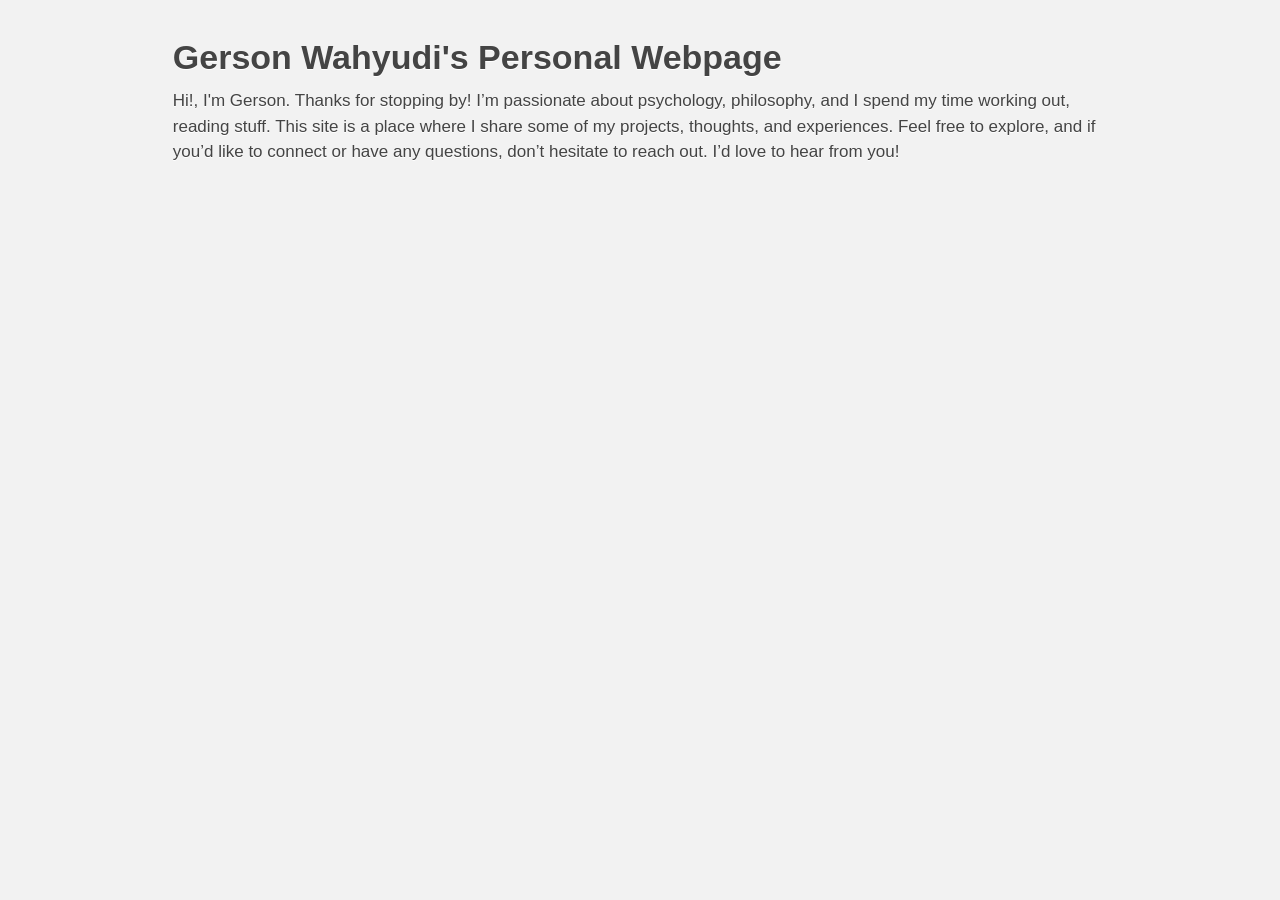
==== index.html @ 931f88f3 "Initial commit" ====
<!DOCTYPE html>
<html>
    <head>
        <meta charset="UTF-8">
        <meta name="viewport" content="width=device-width, initial-scale=1.0"/>
        <title>Gerson's Page</title>
        <meta name="description" content="Gerson Wahyudi's Personal Webpage"/>
        <style>
            body {margin: 2.5% auto; background: #f2f2f2; color: #444444; font-family: -apple-system, BlinkMacSystemFont, "Segoe UI", Roboto, Helvetica, Arial, sans-serif; font-size: 17px; line-height: 1.5; text-shadow: 0 1px 0 #ffffff; max-width: 73%;}
            code {background: white;}
            a {border-bottom: 1px solid #444444; color: #444444; text-decoration: none;}
            a:hover {border-bottom: 0;}
	    h1, h2, h3 {margin-bottom:5px;}
	    p {margin-top:0px;}
        </style>
    </head>
    <body>
        <header>
            <h1>Gerson Wahyudi's Personal Webpage</h1>
            <p>Hi!, I'm Gerson. Thanks for stopping by! I’m passionate about psychology, philosophy, and I spend my time working out, reading stuff.

This site is a place where I share some of my projects, thoughts, and experiences. Feel free to explore, and if you’d like to connect or have any questions, don’t hesitate to reach out. I’d love to hear from you!</p>
        </header>
    </body>
</html>
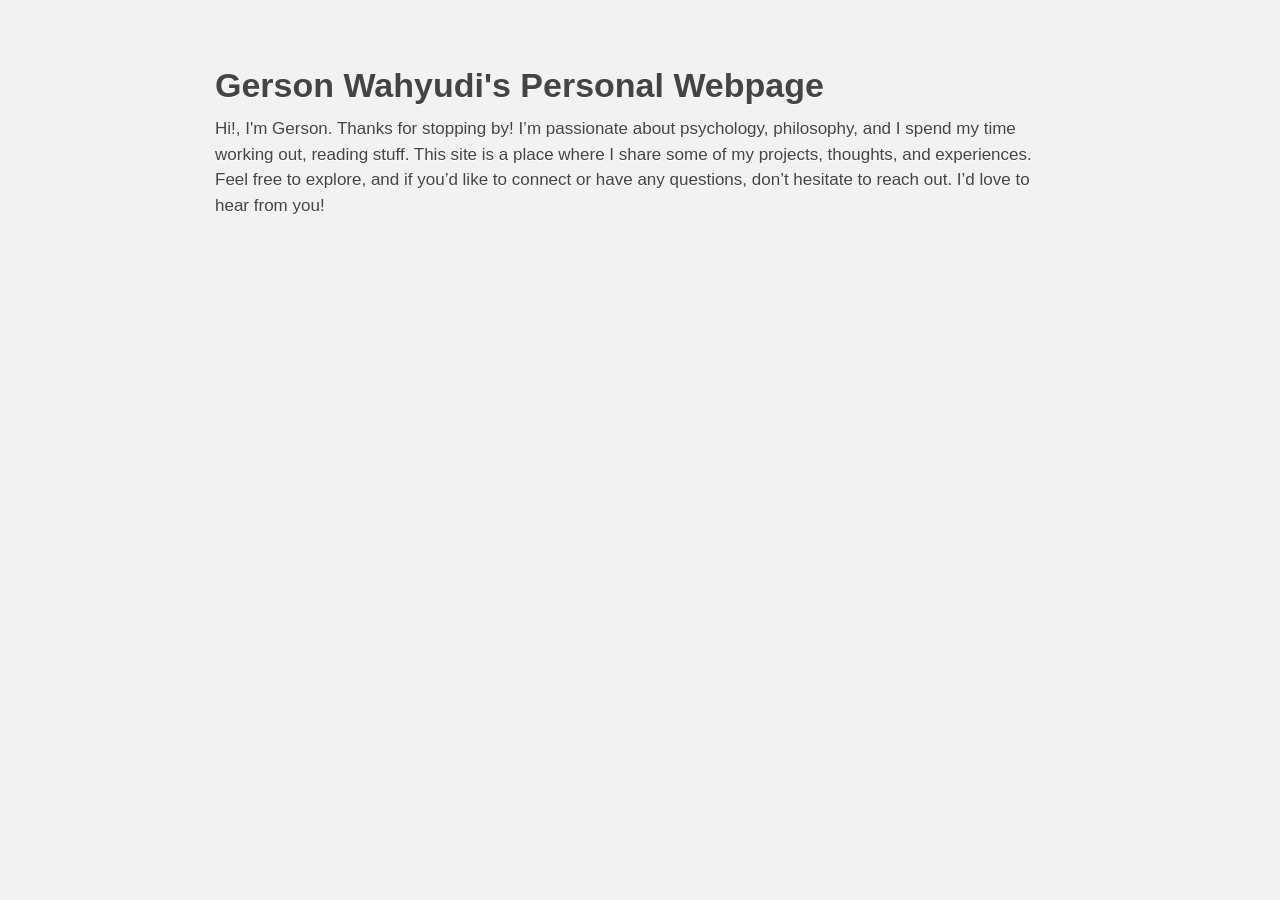
==== commit 0899d58f: "fix width" ====
--- a/index.html
+++ b/index.html
@@ -6,7 +6,7 @@
         <title>Gerson's Page</title>
         <meta name="description" content="Gerson Wahyudi's Personal Webpage"/>
         <style>
-            body {margin: 2.5% auto; background: #f2f2f2; color: #444444; font-family: -apple-system, BlinkMacSystemFont, "Segoe UI", Roboto, Helvetica, Arial, sans-serif; font-size: 17px; line-height: 1.5; text-shadow: 0 1px 0 #ffffff; max-width: 73%;}
+            body {margin:60px auto; background: #f2f2f2; color: #444444; font-family: -apple-system, BlinkMacSystemFont, "Segoe UI", Roboto, Helvetica, Arial, sans-serif; font-size: 17px; line-height: 1.5; text-shadow: 0 1px 0 #ffffff; max-width:850px;padding:0;}
             code {background: white;}
             a {border-bottom: 1px solid #444444; color: #444444; text-decoration: none;}
             a:hover {border-bottom: 0;}
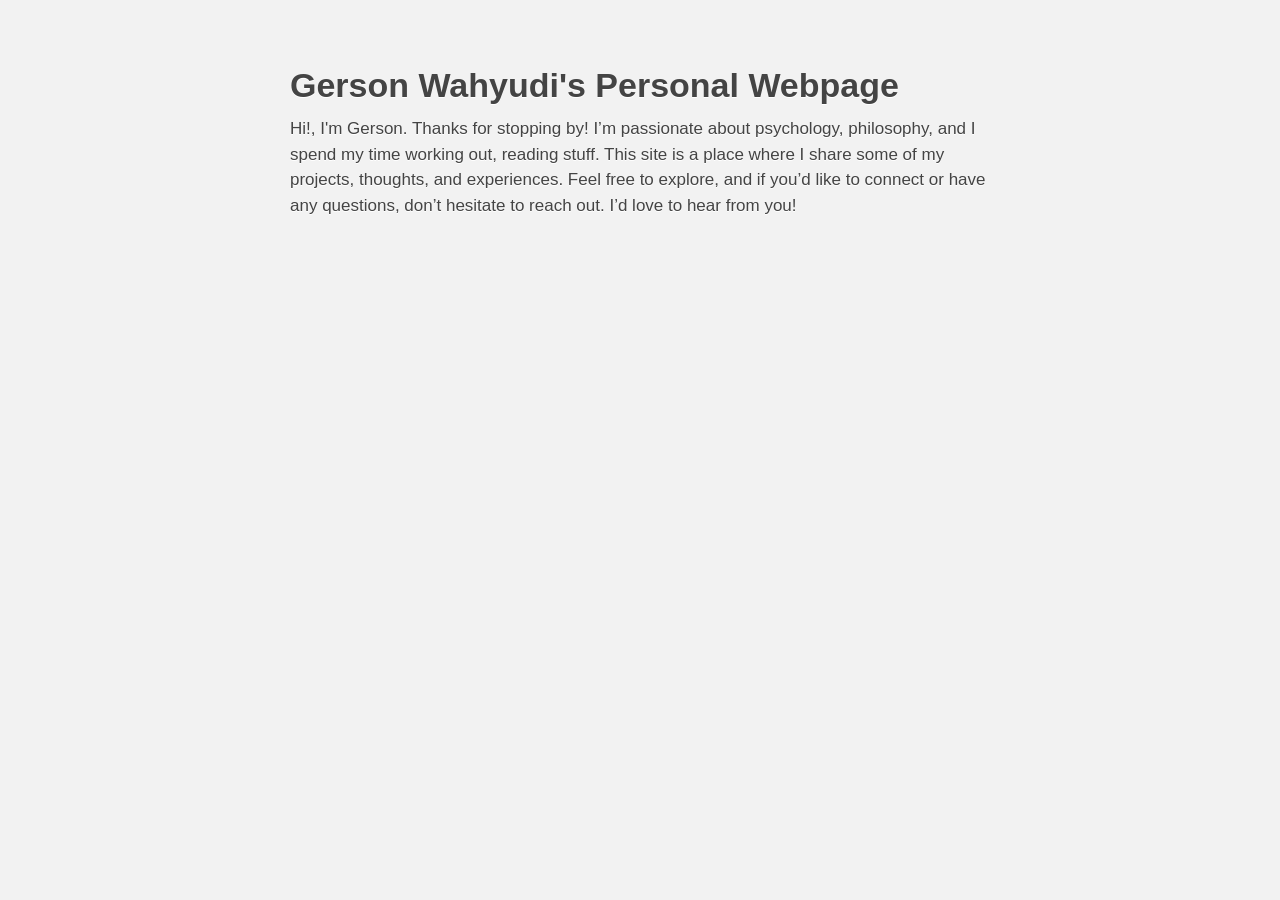
==== commit 3a7a2051: "fix width" ====
--- a/index.html
+++ b/index.html
@@ -6,7 +6,7 @@
         <title>Gerson's Page</title>
         <meta name="description" content="Gerson Wahyudi's Personal Webpage"/>
         <style>
-            body {margin:60px auto; background: #f2f2f2; color: #444444; font-family: -apple-system, BlinkMacSystemFont, "Segoe UI", Roboto, Helvetica, Arial, sans-serif; font-size: 17px; line-height: 1.5; text-shadow: 0 1px 0 #ffffff; max-width:850px;padding:0;}
+            body {margin:60px auto; background: #f2f2f2; color: #444444; font-family: -apple-system, BlinkMacSystemFont, "Segoe UI", Roboto, Helvetica, Arial, sans-serif; font-size: 17px; line-height: 1.5; text-shadow: 0 1px 0 #ffffff; max-width:700px;padding:0;}
             code {background: white;}
             a {border-bottom: 1px solid #444444; color: #444444; text-decoration: none;}
             a:hover {border-bottom: 0;}
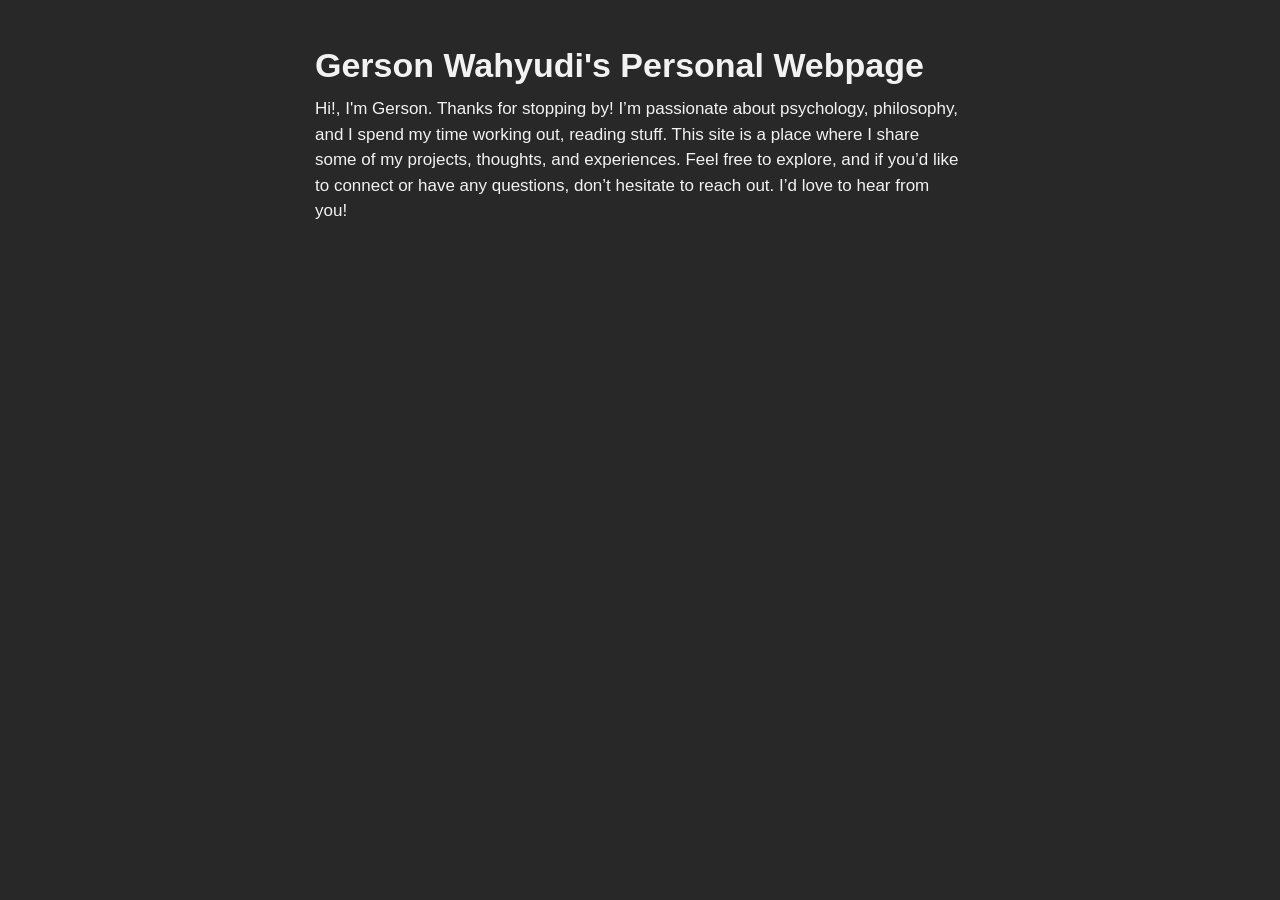
==== commit 2eb48d30: "fix" ====
--- a/index.html
+++ b/index.html
@@ -6,7 +6,7 @@
         <title>Gerson's Page</title>
         <meta name="description" content="Gerson Wahyudi's Personal Webpage"/>
         <style>
-            body {margin:60px auto; background: #f2f2f2; color: #444444; font-family: -apple-system, BlinkMacSystemFont, "Segoe UI", Roboto, Helvetica, Arial, sans-serif; font-size: 17px; line-height: 1.5; text-shadow: 0 1px 0 #ffffff; max-width:700px;padding:0;}
+            body {margin:40px auto; background: #282828; color: #f2f2f2; font-family: -apple-system, BlinkMacSystemFont, "Segoe UI", Roboto, Helvetica, Arial, sans-serif; font-size: 17px; line-height: 1.5; max-width:650px;padding:0;}
             code {background: white;}
             a {border-bottom: 1px solid #444444; color: #444444; text-decoration: none;}
             a:hover {border-bottom: 0;}
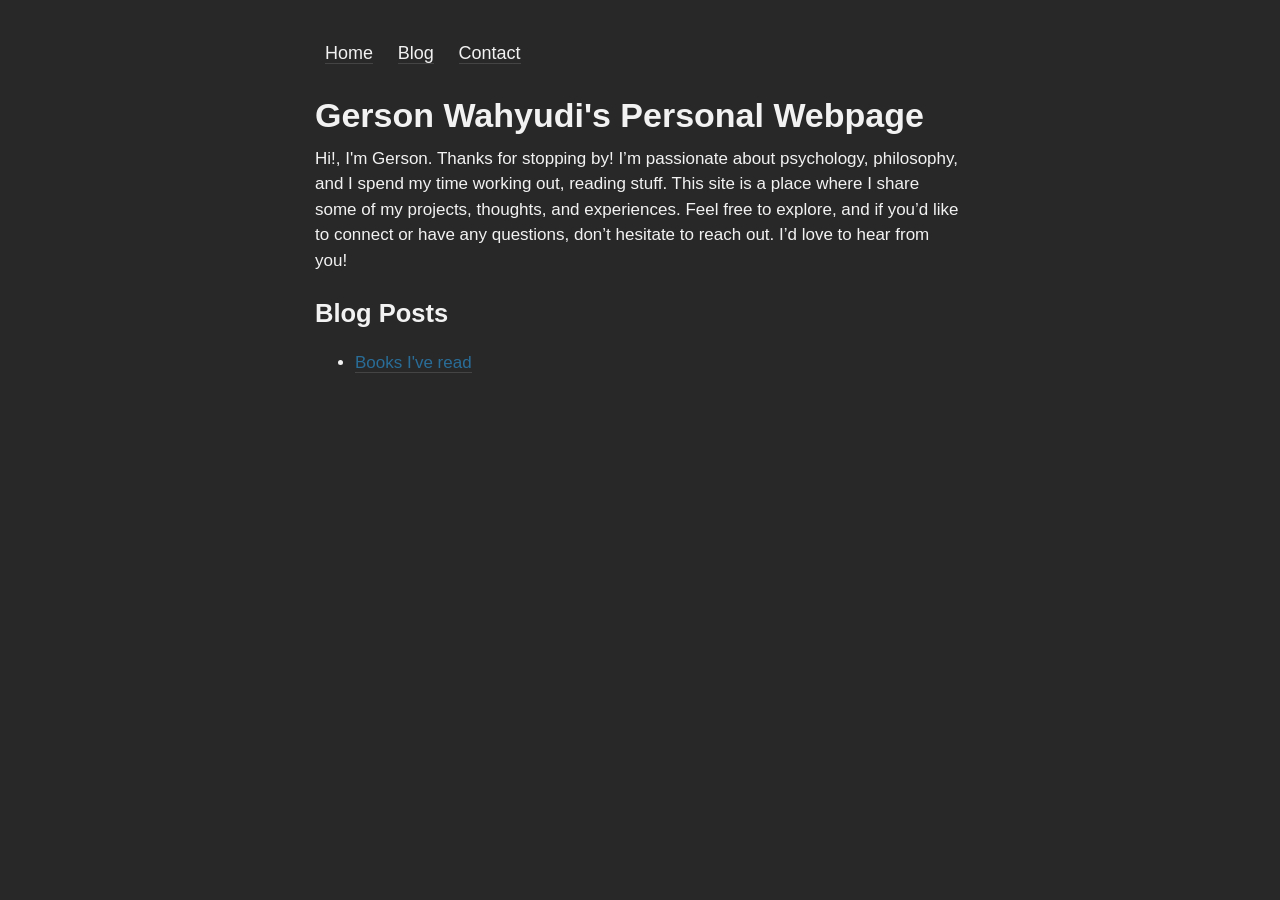
==== commit b5d3a070: "fix" ====
--- a/index.html
+++ b/index.html
@@ -1,4 +1,3 @@
-<!DOCTYPE html>
 <html>
     <head>
         <meta charset="UTF-8">
@@ -6,20 +5,69 @@
         <title>Gerson's Page</title>
         <meta name="description" content="Gerson Wahyudi's Personal Webpage"/>
         <style>
-            body {margin:40px auto; background: #282828; color: #f2f2f2; font-family: -apple-system, BlinkMacSystemFont, "Segoe UI", Roboto, Helvetica, Arial, sans-serif; font-size: 17px; line-height: 1.5; max-width:650px;padding:0;}
-            code {background: white;}
-            a {border-bottom: 1px solid #444444; color: #444444; text-decoration: none;}
-            a:hover {border-bottom: 0;}
-	    h1, h2, h3 {margin-bottom:5px;}
-	    p {margin-top:0px;}
+            body {
+                margin: 40px auto;
+                background: #282828;
+                color: #f2f2f2;
+                font-family: -apple-system, BlinkMacSystemFont, "Segoe UI", Roboto, Helvetica, Arial, sans-serif;
+                font-size: 17px;
+                line-height: 1.5;
+                max-width: 650px;
+                padding: 0 40px;
+            }
+            code {
+                background: white;
+            }
+            a {
+                border-bottom: 1px solid #444444;
+                color: #296d98;
+                text-decoration: none;
+            }
+            a:hover {
+                border-bottom: 0;
+            }
+            h1, h2, h3 {
+                margin-bottom: 5px;
+            }
+            p {
+                margin-top: 0px;
+            }
+            /* Navigation Bar Styling */
+            nav {
+                padding: 0px;
+                top: 0;
+                width: 100%;
+            }
+            nav a {
+                margin: 0 10px;
+                font-size: 18px;
+                color: #f2f2f2;
+            }
+            nav a:hover {
+                color: #296d98;
+            }
+            /* Adjust body content so it doesn’t overlap with the fixed navbar */
         </style>
     </head>
     <body>
+        <!-- Navigation Bar -->
+        <nav>
+            <a href="#home">Home</a>
+            <a href="blog/books.html">Blog</a>
+            <a href="#contact">Contact</a>
+        </nav>
+
+        <!-- Main Content -->
         <header>
             <h1>Gerson Wahyudi's Personal Webpage</h1>
             <p>Hi!, I'm Gerson. Thanks for stopping by! I’m passionate about psychology, philosophy, and I spend my time working out, reading stuff.
 
-This site is a place where I share some of my projects, thoughts, and experiences. Feel free to explore, and if you’d like to connect or have any questions, don’t hesitate to reach out. I’d love to hear from you!</p>
+            This site is a place where I share some of my projects, thoughts, and experiences. Feel free to explore, and if you’d like to connect or have any questions, don’t hesitate to reach out. I’d love to hear from you!</p>
         </header>
+        <h2>Blog Posts</h2>
+        <ul>
+            <li><a href="blog/books.html">Books I've read</a></li>
+        </ul>
     </body>
 </html>
+
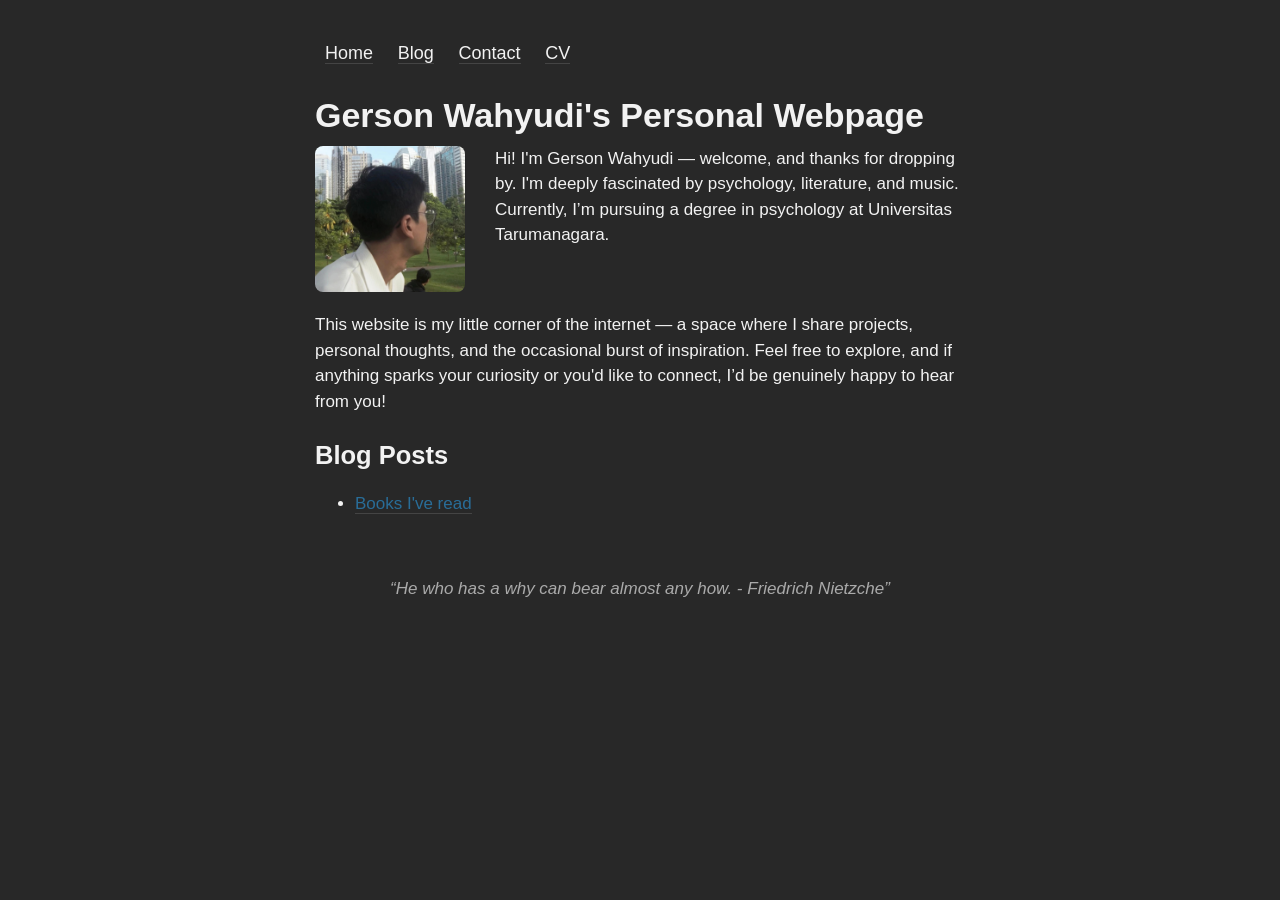
==== commit 8e639366: "update" ====
--- a/index.html
+++ b/index.html
@@ -18,7 +18,7 @@
             code {
                 background: white;
             }
-            a {
+	    a {
                 border-bottom: 1px solid #444444;
                 color: #296d98;
                 text-decoration: none;
@@ -53,21 +53,29 @@
         <!-- Navigation Bar -->
         <nav>
             <a href="#home">Home</a>
-            <a href="blog/books.html">Blog</a>
-            <a href="#contact">Contact</a>
+            <a href="blog/blog.html">Blog</a>
+            <a href="contact.html">Contact</a>
+	    <a href="cv.pdf" target="_blank">CV</a>
         </nav>
 
         <!-- Main Content -->
         <header>
             <h1>Gerson Wahyudi's Personal Webpage</h1>
-            <p>Hi!, I'm Gerson. Thanks for stopping by! I’m passionate about psychology, philosophy, and I spend my time working out, reading stuff.
+	    <img src="pic/gerson.jpeg" alt="Gerson Wahyudi" style="float: left; margin-right: 30px; margin-bottom:20px; width: 150px; height: auto; border-radius: 8px;">
+	<p>Hi! I'm Gerson Wahyudi — welcome, and thanks for dropping by. I'm deeply fascinated by psychology, literature, and music. Currently, I’m pursuing a degree in psychology at Universitas Tarumanagara.</p>
 
-            This site is a place where I share some of my projects, thoughts, and experiences. Feel free to explore, and if you’d like to connect or have any questions, don’t hesitate to reach out. I’d love to hear from you!</p>
-        </header>
+<div style="clear: both;"></div>
+
+<p>This website is my little corner of the internet — a space where I share projects, personal thoughts, and the occasional burst of inspiration. Feel free to explore, and if anything sparks your curiosity or you'd like to connect, I’d be genuinely happy to hear from you!</p>
+
+	</header>
         <h2>Blog Posts</h2>
         <ul>
             <li><a href="blog/books.html">Books I've read</a></li>
         </ul>
     </body>
+    <footer style="margin-top: 60px; text-align: center; font-style: italic; color: #aaaaaa;">
+    “He who has a why can bear almost any how. - Friedrich Nietzche”
+</footer>
 </html>
 
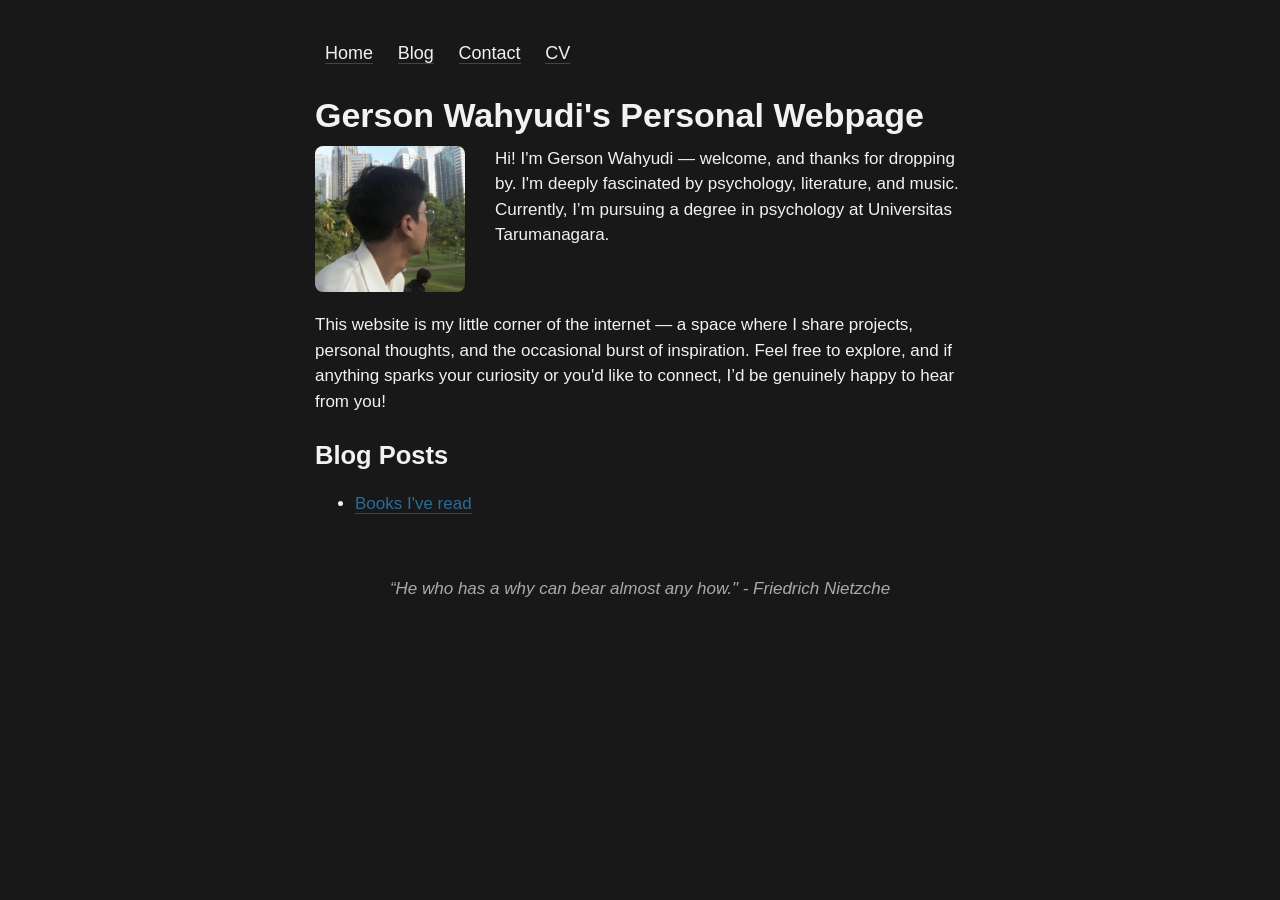
==== commit b912774c: "fix bg" ====
--- a/index.html
+++ b/index.html
@@ -7,7 +7,7 @@
         <style>
             body {
                 margin: 40px auto;
-                background: #282828;
+                background: #181818;
                 color: #f2f2f2;
                 font-family: -apple-system, BlinkMacSystemFont, "Segoe UI", Roboto, Helvetica, Arial, sans-serif;
                 font-size: 17px;
@@ -75,7 +75,7 @@
         </ul>
     </body>
     <footer style="margin-top: 60px; text-align: center; font-style: italic; color: #aaaaaa;">
-    “He who has a why can bear almost any how. - Friedrich Nietzche”
+    “He who has a why can bear almost any how." - Friedrich Nietzche
 </footer>
 </html>
 
